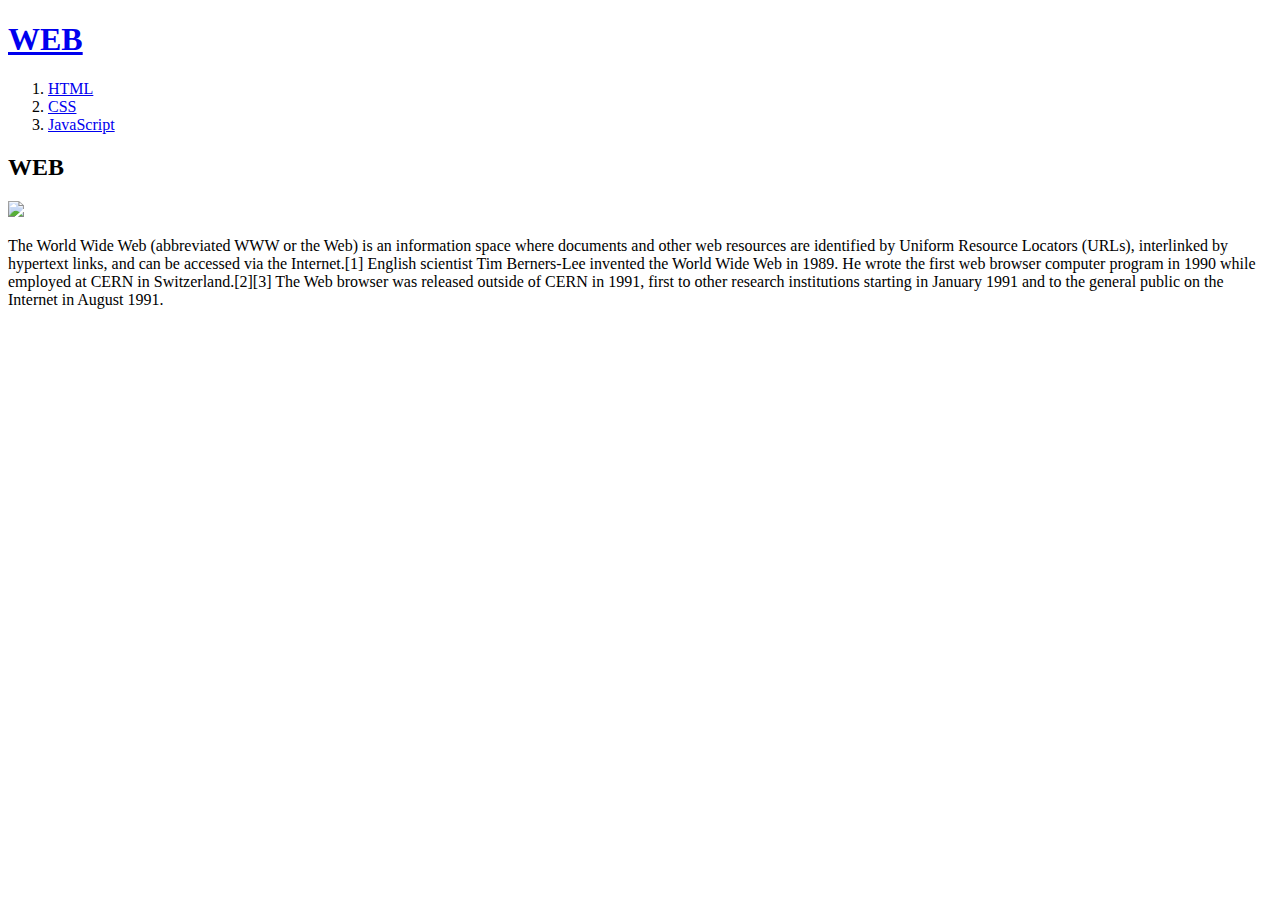
==== index.html @ 0ddc4212 "웹사이트 완성!!!" ====
<!doctype html>
<html>
<head>
<title>WEB1 - Welcome</title>
<meta charset="utf-8">
</head>
<body>
<h1><a href="index.html">WEB</a></h1>
<ol>
    <li><a href="1.html">HTML</a></li>
    <li><a href="2.html">CSS</a></li>
    <li><a href="3.html">JavaScript</a></li>
</ol>
<h2>WEB</h2>
    <img src="web.jpg" width="50%">
<p>
    The World Wide Web (abbreviated WWW or the Web) is an information space where documents and other web resources are identified by Uniform Resource Locators (URLs), interlinked by hypertext links, and can be accessed via the Internet.[1] English scientist Tim Berners-Lee invented the World Wide Web in 1989. He wrote the first web browser computer program in 1990 while employed at CERN in Switzerland.[2][3] The Web browser was released outside of CERN in 1991, first to other research institutions starting in January 1991 and to the general public on the Internet in August 1991.
</p>
</body>
</html>
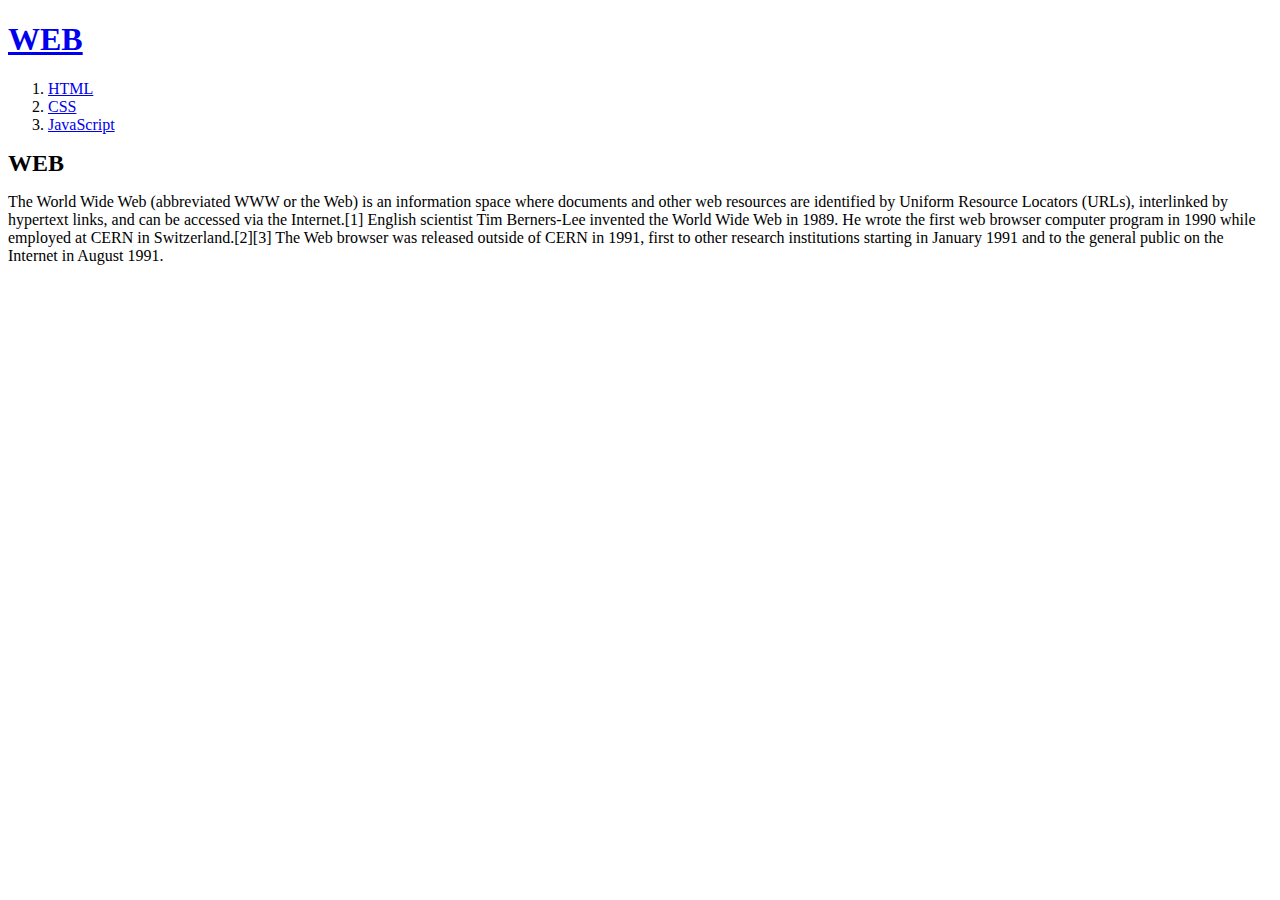
==== commit 7b443c3a: "Add files via upload" ====
--- a/index.html
+++ b/index.html
@@ -1,20 +1,32 @@
 <!doctype html>
 <html>
 <head>
-<title>WEB1 - Welcome</title>
-<meta charset="utf-8">
-</head>
-<body>
+    <title>WEB1 - Welcome WEB1</title>
+    <meta charset="utf-8">
+    <link rel="stylesheet" href="style.css">
+    </head>
+    <body>
 <h1><a href="index.html">WEB</a></h1>
+<div id="grid">
+    <ol>
+        <li><a href="1.html">HTML</a></li>
+        <li><a href="2.html" id="active">CSS</a></li>
+        <li><a href="3.html">JavaScript</a></li>
+    </ol>
+<!--
+<h1><a href="index.html"><font color="red">WEB</font></a></h1>
 <ol>
-    <li><a href="1.html">HTML</a></li>
-    <li><a href="2.html">CSS</a></li>
-    <li><a href="3.html">JavaScript</a></li>
+    <li><a href="1.html"><font color="red">HTML</font></a></li>
+    <li><a href="2.html"><font color="red">CSS</font></a></li>
+    <li><a href="3.html"><font color="red">JavaScript</font></a></li>
 </ol>
-<h2>WEB</h2>
-    <img src="web.jpg" width="50%">
-<p>
-    The World Wide Web (abbreviated WWW or the Web) is an information space where documents and other web resources are identified by Uniform Resource Locators (URLs), interlinked by hypertext links, and can be accessed via the Internet.[1] English scientist Tim Berners-Lee invented the World Wide Web in 1989. He wrote the first web browser computer program in 1990 while employed at CERN in Switzerland.[2][3] The Web browser was released outside of CERN in 1991, first to other research institutions starting in January 1991 and to the general public on the Internet in August 1991.
-</p>
+-->
+    <div id="article">
+        <h2 style="margin:8px 0;">WEB</h2>
+        <p>
+            The World Wide Web (abbreviated WWW or the Web) is an information space where documents and other web resources are identified by Uniform Resource Locators (URLs), interlinked by hypertext links, and can be accessed via the Internet.[1] English scientist Tim Berners-Lee invented the World Wide Web in 1989. He wrote the first web browser computer program in 1990 while employed at CERN in Switzerland.[2][3] The Web browser was released outside of CERN in 1991, first to other research institutions starting in January 1991 and to the general public on the Internet in August 1991.
+        </p>
+    </div>
+</div>
 </body>
 </html>